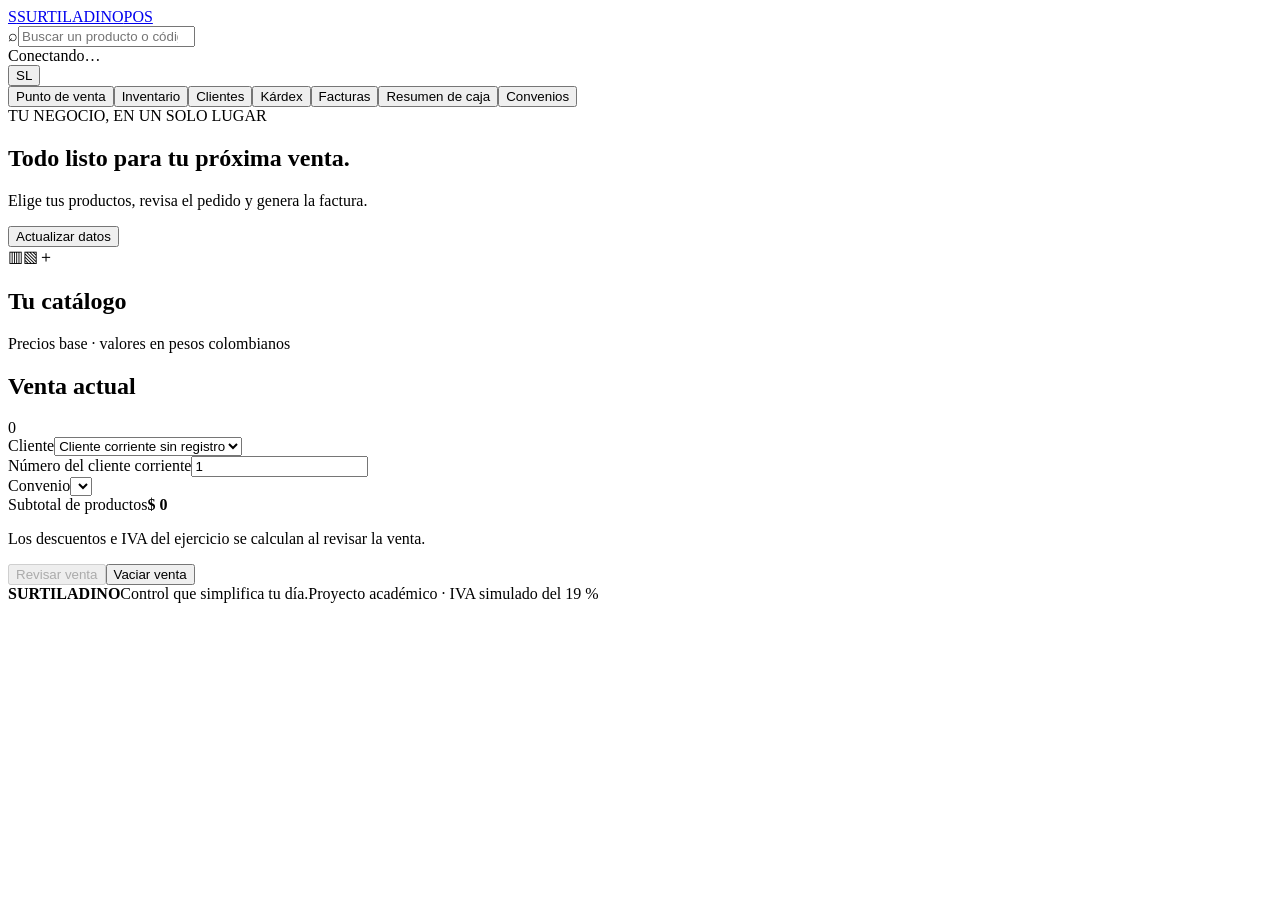
==== web/index.html @ 352c5664 "Add files via upload" ====
<!doctype html>
<html lang="es"><head><meta charset="utf-8"><meta name="viewport" content="width=device-width,initial-scale=1"><title>SURTILADINO · Punto de venta</title><link rel="stylesheet" href="/style.css"><script src="/app.js" defer></script><script src="/crud.js" defer></script></head>
<body>
<header><div class="top"><a class="brand" href="#ventas"><span class="brandmark">S</span>SURTILADINO<span class="pos">POS</span></a><div class="search"><span aria-hidden="true">⌕</span><input id="search" type="search" placeholder="Buscar un producto o código…" aria-label="Buscar productos"></div><div class="connection" id="connection">Conectando…</div><button class="avatar" aria-label="Información del sistema" id="info">SL</button></div>
<nav aria-label="Secciones"><button data-page="ventas" class="active">Punto de venta</button><button data-page="inventario">Inventario</button><button data-page="clientes">Clientes</button><button data-page="kardex">Kárdex</button><button data-page="facturas">Facturas</button><button data-page="caja">Resumen de caja</button><button data-page="convenios">Convenios</button></nav></header>
<main><section class="hero"><div><span class="eyebrow">TU NEGOCIO, EN UN SOLO LUGAR</span><h1 id="pageTitle">Todo listo para tu próxima venta.</h1><p id="pageDescription">Elige tus productos, revisa el pedido y genera la factura.</p></div><div class="hero-right"><span id="today"></span><button id="refresh" class="outline">Actualizar datos</button></div><div class="hero-art" aria-hidden="true"><span>▥</span><span>▧</span><span>＋</span></div></section>
<div id="error" role="alert" hidden></div><section id="metrics" class="metrics" aria-label="Estado del negocio"></section>
<section id="ventas" class="page"><div class="sale-layout"><div><div class="section-heading"><div><h2>Tu catálogo</h2><p>Precios base · valores en pesos colombianos</p></div><span class="badge" id="productCount"></span></div><div id="products" class="products"></div></div>
<aside class="cart panel"><div id="correctionBanner" hidden></div><div class="section-heading"><h2>Venta actual</h2><span class="counter" id="cartCount">0</span></div><label for="saleClient">Cliente</label><select id="saleClient"><option value="0">Cliente corriente sin registro</option></select><div id="walkin"><label for="currentNumber">Número del cliente corriente</label><input id="currentNumber" type="number" min="1" step="1" value="1"></div><label for="saleAgreement">Convenio</label><select id="saleAgreement"></select><div id="cartItems" class="cart-items"></div><div class="cart-total"><span>Subtotal de productos</span><strong id="cartSubtotal">$ 0</strong></div><p class="hint">Los descuentos e IVA del ejercicio se calculan al revisar la venta.</p><button id="review" class="primary wide" disabled>Revisar venta</button><button id="clearCart" class="text-button wide">Vaciar venta</button></aside></div></section>
<section id="inventario" class="page" hidden><div class="split"><div class="panel"><div class="section-heading"><h2>Productos e inventario</h2><button class="primary" data-new="productos">Nuevo producto</button></div><input id="stockSearch" type="search" placeholder="Buscar producto o código" aria-label="Buscar en inventario"><div id="stockTable"></div></div><form id="entryForm" class="panel"><span class="eyebrow">ABASTECE TU NEGOCIO</span><h2>Entrada de inventario</h2><p>Registra las unidades que recibiste.</p><label for="entryProduct">Producto</label><select id="entryProduct" name="producto" required></select><label for="entryQuantity">Cantidad recibida</label><input id="entryQuantity" name="cantidad" type="number" min="1" max="2147483647" step="1" required><button class="primary wide">Guardar entrada</button><p class="hint">La entrada actualiza las existencias y queda registrada en el kárdex.</p></form></div></section>
<section id="clientes" class="page" hidden><div class="split"><div class="panel"><div class="section-heading"><h2>Clientes registrados</h2><button class="primary" data-new="clientes">Nuevo cliente</button></div><input id="clientSearch" type="search" aria-label="Buscar clientes" placeholder="Buscar por nombre o documento"><div id="clientTable"></div></div><form id="clientForm" class="panel"><span class="eyebrow">MÁS CERCA DE TUS CLIENTES</span><h2>Nuevo cliente</h2><label for="clientName">Nombre o razón social</label><input id="clientName" name="nombre" maxlength="150" required><label for="docType">Tipo de documento</label><select id="docType" name="tipo_documento"><option value="CEDULA">Cédula</option><option value="NIT">NIT</option></select><label for="document">Número de documento</label><input id="document" name="documento" maxlength="30" required><label for="clientType">Tipo de cliente</label><select id="clientType" name="tipo_cliente"><option>Corriente</option><option>Mayorista</option></select><button class="primary wide">Guardar cliente</button></form></div></section>
<section id="kardex" class="page" hidden><div class="panel"><div class="section-heading"><div><h2>El recorrido de tu inventario</h2><p>Últimos 300 movimientos · hora de Bogotá</p></div><select id="ledgerProduct" aria-label="Filtrar kárdex por producto"></select></div><button class="primary" id="newMovement">Nuevo movimiento</button><p class="hint">Las correcciones y anulaciones generan movimientos compensatorios. El historial original se conserva.</p><div id="ledgerTable"></div></div></section>
<section id="facturas" class="page" hidden><div class="panel"><div class="section-heading"><div><h2>Historial de facturas</h2><p>Últimas 200 ventas · consulta, corrige o anula cada factura</p></div><input id="invoiceSearch" type="search" placeholder="Buscar número o cliente" aria-label="Buscar factura"></div><div id="invoiceTable"></div></div></section>
<section id="caja" class="page" hidden><div class="panel"><div class="section-heading"><div><h2>Así se movió tu negocio</h2><p>Ventas vigentes de la fecha · las anuladas se excluyen</p></div><input id="reportDate" type="date" aria-label="Fecha del resumen"></div><div id="report" class="report-grid"></div><p class="hint">Este resumen corresponde a las ventas registradas. No representa un arqueo ni un control de pagos recibidos.</p></div></section>
<section id="convenios" class="page" hidden><div class="split"><div class="panel"><div class="section-heading"><h2>Convenios y descuentos</h2><button class="primary" data-new="convenios">Nuevo convenio</button></div><div id="agreementCards"></div></div><form id="agreementForm" class="panel" hidden><span class="eyebrow">CLIENTES MAYORISTAS</span><h2>Ajustar descuento</h2><label for="discount">Porcentaje de descuento</label><div class="percent"><input name="porcentaje" id="discount" type="number" min="0" max="100" step="0.01" required><span>%</span></div><button class="primary wide">Guardar porcentaje</button><p class="hint">Aplica a las nuevas ventas con convenio mayorista. Las facturas anteriores conservan sus valores.</p></form></div></section>
<footer><b>SURTILADINO</b><span>Control que simplifica tu día.</span><span>Proyecto académico · IVA simulado del 19 %</span></footer></main>
<dialog id="modal"><div class="section-heading"><h2 id="modalTitle"></h2><button id="closeModal" class="icon-button" aria-label="Cerrar">×</button></div><div id="modalBody"></div><div id="modalActions" class="modal-actions"></div></dialog><div id="toast" role="status" hidden></div>
</body></html>
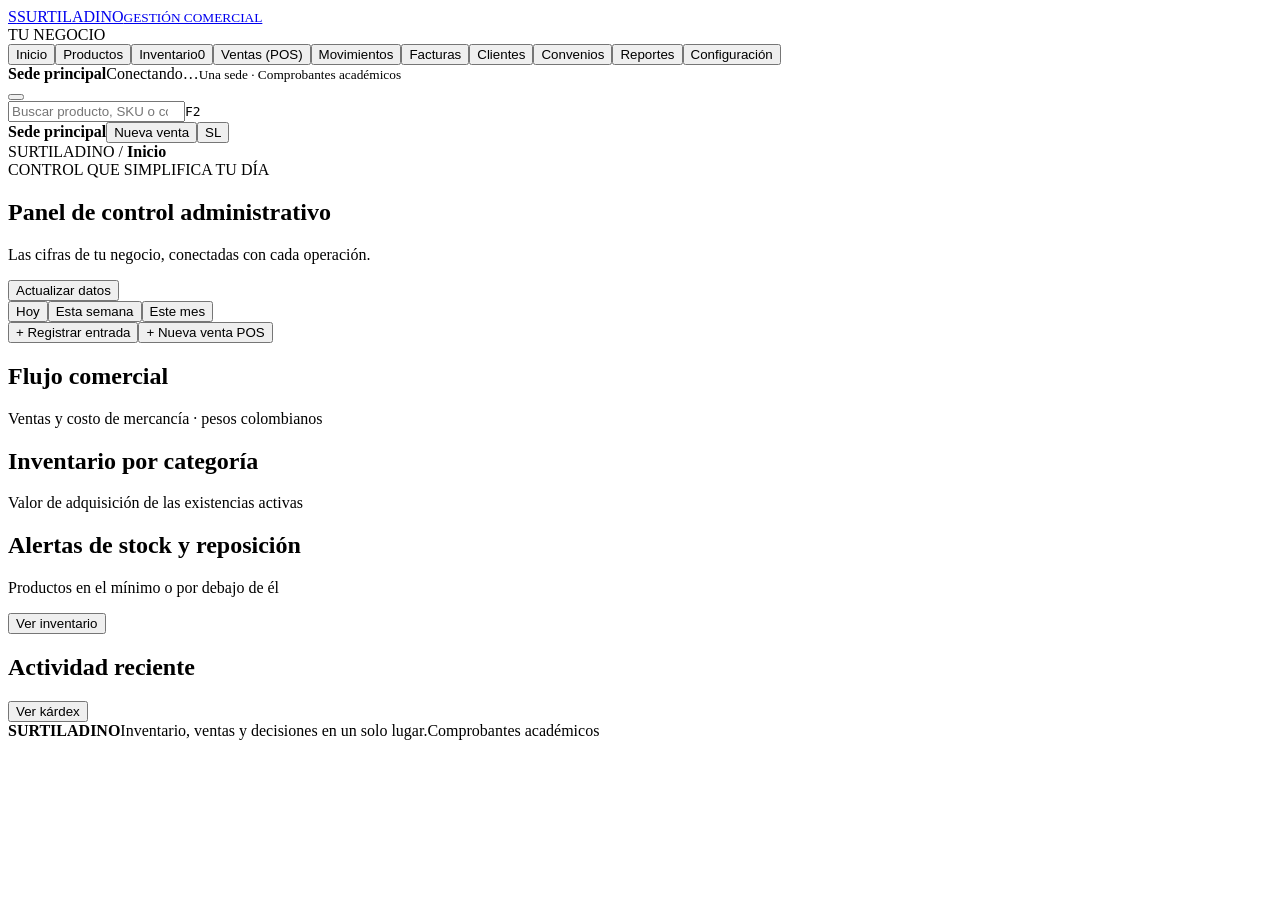
==== commit 1cec2930: "Add files via upload" ====
--- a/web/index.html
+++ b/web/index.html
@@ -1,18 +1,17 @@
-<!doctype html>
-<html lang="es"><head><meta charset="utf-8"><meta name="viewport" content="width=device-width,initial-scale=1"><title>SURTILADINO · Punto de venta</title><link rel="stylesheet" href="/style.css"><script src="/app.js" defer></script><script src="/crud.js" defer></script></head>
-<body>
-<header><div class="top"><a class="brand" href="#ventas"><span class="brandmark">S</span>SURTILADINO<span class="pos">POS</span></a><div class="search"><span aria-hidden="true">⌕</span><input id="search" type="search" placeholder="Buscar un producto o código…" aria-label="Buscar productos"></div><div class="connection" id="connection">Conectando…</div><button class="avatar" aria-label="Información del sistema" id="info">SL</button></div>
-<nav aria-label="Secciones"><button data-page="ventas" class="active">Punto de venta</button><button data-page="inventario">Inventario</button><button data-page="clientes">Clientes</button><button data-page="kardex">Kárdex</button><button data-page="facturas">Facturas</button><button data-page="caja">Resumen de caja</button><button data-page="convenios">Convenios</button></nav></header>
-<main><section class="hero"><div><span class="eyebrow">TU NEGOCIO, EN UN SOLO LUGAR</span><h1 id="pageTitle">Todo listo para tu próxima venta.</h1><p id="pageDescription">Elige tus productos, revisa el pedido y genera la factura.</p></div><div class="hero-right"><span id="today"></span><button id="refresh" class="outline">Actualizar datos</button></div><div class="hero-art" aria-hidden="true"><span>▥</span><span>▧</span><span>＋</span></div></section>
-<div id="error" role="alert" hidden></div><section id="metrics" class="metrics" aria-label="Estado del negocio"></section>
-<section id="ventas" class="page"><div class="sale-layout"><div><div class="section-heading"><div><h2>Tu catálogo</h2><p>Precios base · valores en pesos colombianos</p></div><span class="badge" id="productCount"></span></div><div id="products" class="products"></div></div>
-<aside class="cart panel"><div id="correctionBanner" hidden></div><div class="section-heading"><h2>Venta actual</h2><span class="counter" id="cartCount">0</span></div><label for="saleClient">Cliente</label><select id="saleClient"><option value="0">Cliente corriente sin registro</option></select><div id="walkin"><label for="currentNumber">Número del cliente corriente</label><input id="currentNumber" type="number" min="1" step="1" value="1"></div><label for="saleAgreement">Convenio</label><select id="saleAgreement"></select><div id="cartItems" class="cart-items"></div><div class="cart-total"><span>Subtotal de productos</span><strong id="cartSubtotal">$ 0</strong></div><p class="hint">Los descuentos e IVA del ejercicio se calculan al revisar la venta.</p><button id="review" class="primary wide" disabled>Revisar venta</button><button id="clearCart" class="text-button wide">Vaciar venta</button></aside></div></section>
-<section id="inventario" class="page" hidden><div class="split"><div class="panel"><div class="section-heading"><h2>Productos e inventario</h2><button class="primary" data-new="productos">Nuevo producto</button></div><input id="stockSearch" type="search" placeholder="Buscar producto o código" aria-label="Buscar en inventario"><div id="stockTable"></div></div><form id="entryForm" class="panel"><span class="eyebrow">ABASTECE TU NEGOCIO</span><h2>Entrada de inventario</h2><p>Registra las unidades que recibiste.</p><label for="entryProduct">Producto</label><select id="entryProduct" name="producto" required></select><label for="entryQuantity">Cantidad recibida</label><input id="entryQuantity" name="cantidad" type="number" min="1" max="2147483647" step="1" required><button class="primary wide">Guardar entrada</button><p class="hint">La entrada actualiza las existencias y queda registrada en el kárdex.</p></form></div></section>
-<section id="clientes" class="page" hidden><div class="split"><div class="panel"><div class="section-heading"><h2>Clientes registrados</h2><button class="primary" data-new="clientes">Nuevo cliente</button></div><input id="clientSearch" type="search" aria-label="Buscar clientes" placeholder="Buscar por nombre o documento"><div id="clientTable"></div></div><form id="clientForm" class="panel"><span class="eyebrow">MÁS CERCA DE TUS CLIENTES</span><h2>Nuevo cliente</h2><label for="clientName">Nombre o razón social</label><input id="clientName" name="nombre" maxlength="150" required><label for="docType">Tipo de documento</label><select id="docType" name="tipo_documento"><option value="CEDULA">Cédula</option><option value="NIT">NIT</option></select><label for="document">Número de documento</label><input id="document" name="documento" maxlength="30" required><label for="clientType">Tipo de cliente</label><select id="clientType" name="tipo_cliente"><option>Corriente</option><option>Mayorista</option></select><button class="primary wide">Guardar cliente</button></form></div></section>
-<section id="kardex" class="page" hidden><div class="panel"><div class="section-heading"><div><h2>El recorrido de tu inventario</h2><p>Últimos 300 movimientos · hora de Bogotá</p></div><select id="ledgerProduct" aria-label="Filtrar kárdex por producto"></select></div><button class="primary" id="newMovement">Nuevo movimiento</button><p class="hint">Las correcciones y anulaciones generan movimientos compensatorios. El historial original se conserva.</p><div id="ledgerTable"></div></div></section>
-<section id="facturas" class="page" hidden><div class="panel"><div class="section-heading"><div><h2>Historial de facturas</h2><p>Últimas 200 ventas · consulta, corrige o anula cada factura</p></div><input id="invoiceSearch" type="search" placeholder="Buscar número o cliente" aria-label="Buscar factura"></div><div id="invoiceTable"></div></div></section>
-<section id="caja" class="page" hidden><div class="panel"><div class="section-heading"><div><h2>Así se movió tu negocio</h2><p>Ventas vigentes de la fecha · las anuladas se excluyen</p></div><input id="reportDate" type="date" aria-label="Fecha del resumen"></div><div id="report" class="report-grid"></div><p class="hint">Este resumen corresponde a las ventas registradas. No representa un arqueo ni un control de pagos recibidos.</p></div></section>
-<section id="convenios" class="page" hidden><div class="split"><div class="panel"><div class="section-heading"><h2>Convenios y descuentos</h2><button class="primary" data-new="convenios">Nuevo convenio</button></div><div id="agreementCards"></div></div><form id="agreementForm" class="panel" hidden><span class="eyebrow">CLIENTES MAYORISTAS</span><h2>Ajustar descuento</h2><label for="discount">Porcentaje de descuento</label><div class="percent"><input name="porcentaje" id="discount" type="number" min="0" max="100" step="0.01" required><span>%</span></div><button class="primary wide">Guardar porcentaje</button><p class="hint">Aplica a las nuevas ventas con convenio mayorista. Las facturas anteriores conservan sus valores.</p></form></div></section>
-<footer><b>SURTILADINO</b><span>Control que simplifica tu día.</span><span>Proyecto académico · IVA simulado del 19 %</span></footer></main>
-<dialog id="modal"><div class="section-heading"><h2 id="modalTitle"></h2><button id="closeModal" class="icon-button" aria-label="Cerrar">×</button></div><div id="modalBody"></div><div id="modalActions" class="modal-actions"></div></dialog><div id="toast" role="status" hidden></div>
-</body></html>
+<!doctype html>
+<html lang="es"><head><meta charset="utf-8"><meta name="viewport" content="width=device-width,initial-scale=1"><title>SURTILADINO · Gestión comercial</title><link rel="stylesheet" href="/style.css"><script src="/app.js" defer></script><script src="/crud.js" defer></script><script src="/gestion.js" defer></script></head><body>
+<aside class="sidebar" id="sidebar"><a class="brand" href="#inicio"><span class="brandmark">S</span><span>SURTILADINO<small>GESTIÓN COMERCIAL</small></span></a><div class="nav-label">TU NEGOCIO</div><nav aria-label="Secciones"><button data-page="inicio"><span data-icon="home"></span>Inicio</button><button data-page="productos"><span data-icon="box"></span>Productos</button><button data-page="inventario"><span data-icon="warehouse"></span>Inventario<span id="alertCount" class="nav-count">0</span></button><button data-page="ventas"><span data-icon="cart"></span>Ventas (POS)</button><button data-page="kardex"><span data-icon="swap"></span>Movimientos</button><button data-page="facturas"><span data-icon="receipt"></span>Facturas</button><button data-page="clientes"><span data-icon="users"></span>Clientes</button><button data-page="convenios"><span data-icon="tag"></span>Convenios</button><button data-page="reportes"><span data-icon="chart"></span>Reportes</button><button data-page="configuracion"><span data-icon="settings"></span>Configuración</button></nav><div class="sidebar-foot"><strong id="sideBranch">Sede principal</strong><span id="connection">Conectando…</span><small>Una sede · Comprobantes académicos</small></div></aside>
+<div class="workspace"><header class="top"><button id="menuToggle" class="icon-button" aria-label="Mostrar menú"><span data-icon="menu"></span></button><div class="search"><span data-icon="search"></span><input id="search" type="search" placeholder="Buscar producto, SKU o código…" aria-label="Buscar productos"><kbd>F2</kbd></div><span class="branch"><span data-icon="warehouse"></span><b id="branchName">Sede principal</b></span><button class="primary" data-page="ventas"><span data-icon="cart"></span>Nueva venta</button><button class="avatar" aria-label="Información de la sesión" id="info">SL</button></header>
+<main><div class="breadcrumb">SURTILADINO <span>/</span> <b id="breadcrumbPage">Inicio</b></div><section class="hero"><div><span class="eyebrow">CONTROL QUE SIMPLIFICA TU DÍA</span><h1 id="pageTitle">Panel de control administrativo</h1><p id="pageDescription">Las cifras de tu negocio, conectadas con cada operación.</p></div><div class="hero-right"><span id="today"></span><button id="refresh" class="outline"><span data-icon="refresh"></span>Actualizar datos</button></div></section><div id="error" role="alert" hidden></div><div id="metrics" hidden></div>
+<section id="inicio" class="page"><div class="toolbar"><div class="segmented" id="periods"><button data-period="today">Hoy</button><button data-period="week" class="selected">Esta semana</button><button data-period="month">Este mes</button></div><div><button class="success" data-move="ENTRADA">+ Registrar entrada</button><button class="primary" data-page="ventas">+ Nueva venta POS</button></div></div><div id="dashboardMetrics" class="metrics six"></div><div class="grid-two wide-left"><article class="panel"><div class="section-heading"><div><h2>Flujo comercial</h2><p>Ventas y costo de mercancía · pesos colombianos</p></div><span class="badge" id="dashboardPeriod"></span></div><div id="dashboardChart" class="chart-host"></div></article><article class="panel"><h2>Inventario por categoría</h2><p>Valor de adquisición de las existencias activas</p><div id="categoryStock"></div></article></div><div class="grid-two"><article class="panel"><div class="section-heading"><div><h2>Alertas de stock y reposición</h2><p>Productos en el mínimo o por debajo de él</p></div><button data-page="inventario" class="outline">Ver inventario</button></div><div id="dashboardAlerts"></div></article><article class="panel"><div class="section-heading"><h2>Actividad reciente</h2><button data-page="kardex" class="outline">Ver kárdex</button></div><div id="recentActivity"></div></article></div></section>
+<section id="productos" class="page" hidden><div class="toolbar"><span class="badge">Catálogo maestro</span><div><button id="importProducts" class="outline">Importar CSV</button><button data-export="productos" class="outline">Exportar CSV</button><button class="primary" data-new="productos">+ Nuevo producto</button></div></div><div id="productMetrics" class="metrics four"></div><div class="panel"><div class="filters"><input id="stockSearch" type="search" placeholder="Buscar nombre, marca o código" aria-label="Buscar producto"><select id="productCategory" aria-label="Categoría"></select><select id="productStatus" aria-label="Estado"><option value="">Todos los estados</option><option value="normal">Disponible</option><option value="low">Stock bajo</option><option value="zero">Agotado</option><option value="archived">Archivado</option></select></div><div id="stockTable"></div><div id="productPagination" class="pagination"></div></div></section>
+<section id="inventario" class="page" hidden><div class="toolbar"><span class="badge">Control de existencias</span><div><button class="danger-soft" data-move="AJUSTE_SALIDA">Registrar salida / merma</button><button class="success" data-move="ENTRADA">Registrar entrada</button></div></div><div id="inventoryMetrics" class="metrics four"></div><article class="panel reorder-panel"><span class="large-icon" data-icon="bell"></span><div><h2>Reposición sugerida</h2><p id="reorderText">Calculada a partir del mínimo y máximo de cada producto.</p></div><button id="exportReorder" class="primary">Descargar lista de compra</button></article><div class="panel"><div class="filters"><input id="inventorySearch" type="search" placeholder="Buscar producto, código o ubicación" aria-label="Buscar inventario"><select id="inventoryStatus" aria-label="Filtrar existencias"><option value="">Todas las referencias activas</option><option value="low">En mínimo o bajo stock</option><option value="zero">Agotados</option></select><button data-export="inventario" class="outline">Exportar CSV</button></div><div id="inventoryTable"></div><div id="inventoryPagination" class="pagination"></div></div><form id="entryForm" hidden><select id="entryProduct" name="producto"></select><input id="entryQuantity" name="cantidad"></form></section>
+<section id="ventas" class="page" hidden><div class="toolbar pos-toolbar"><span class="badge">Punto de venta · <b id="operatorName"></b></span><div><button id="suspendSale" class="outline">Suspender venta</button><button id="resumeSale" class="outline">Pendientes <span id="pendingCount">0</span></button><kbd>F4 Cliente</kbd><kbd>F12 Revisar</kbd></div></div><div class="sale-layout"><div><div class="panel scan-panel"><label for="scanCode">LECTOR DE CÓDIGO Y BÚSQUEDA RÁPIDA</label><div class="scan-input"><span data-icon="scan"></span><input id="scanCode" placeholder="Escanea o escribe un código y pulsa Enter" autocomplete="off"><button id="scanAdd" class="primary" aria-label="Agregar código">+</button></div></div><div id="saleCategories" class="chips"></div><div class="section-heading"><h2>Catálogo disponible</h2><span class="badge" id="productCount"></span></div><div id="products" class="products"></div></div><aside class="cart panel"><div class="ticket-heading"><span data-icon="receipt"></span><h2>Ticket de venta en curso</h2><span class="counter" id="cartCount">0</span></div><div class="ticket-body"><div id="correctionBanner" hidden></div><label for="saleClient">Cliente</label><select id="saleClient"><option value="0">Consumidor final</option></select><div id="walkin" hidden><input id="currentNumber" type="number" value="1" min="1"></div><label for="saleAgreement">Convenio / descuento</label><select id="saleAgreement"></select><div id="cartItems" class="cart-items"></div><div class="ticket-summary"><div><span>Subtotal base</span><b id="cartSubtotal">$0</b></div><div><span>Descuento</span><b id="cartDiscount">$0</b></div><div><span>IVA del ejercicio</span><b id="cartTax">$0</b></div></div><div class="total-box"><span>TOTAL ESTIMADO</span><strong id="cartTotal">$0</strong><small>COP · Base + impuestos</small></div><label for="paymentMethod">Forma de pago</label><select id="paymentMethod"><option value="EFECTIVO">Efectivo</option><option value="TARJETA">Tarjeta</option><option value="TRANSFERENCIA">Transferencia</option><option value="NEQUI_DAVIPLATA">Nequi / Daviplata</option><option value="QR">QR bancario</option></select><div class="form-grid"><div><label for="paymentReceived">Valor recibido</label><input id="paymentReceived" type="number" step="0.01" min="0" placeholder="Vacío = pago exacto"></div><div><label for="paymentReference">Referencia (opcional)</label><input id="paymentReference" maxlength="100" placeholder="Comprobante del pago"></div></div><p class="hint" id="paymentHint">El cambio se confirma al revisar la venta.</p><button id="review" class="primary wide" disabled>Revisar y finalizar venta</button><button id="clearCart" class="text-button wide">Vaciar venta</button></div></aside></div></section>
+<section id="clientes" class="page" hidden><div class="panel"><div class="section-heading"><div><h2>Directorio de clientes</h2><p>Datos de contacto e identificación</p></div><button class="primary" data-new="clientes">Nuevo cliente</button></div><input id="clientSearch" type="search" placeholder="Buscar nombre o documento" aria-label="Buscar clientes"><div id="clientTable"></div></div><form id="clientForm" hidden></form></section>
+<section id="kardex" class="page" hidden><div class="toolbar"><span class="badge">Trazabilidad del inventario</span><div><button data-export="kardex" class="outline">Exportar CSV</button><button class="primary" id="newMovement">Registrar ajuste</button></div></div><div class="panel"><div class="filters"><label>Desde<input id="ledgerFrom" type="date"></label><label>Hasta<input id="ledgerTo" type="date"></label><label>Producto<select id="ledgerProduct"></select></label><label>Tipo<select id="ledgerType"><option value="">Todos</option><option>ENTRADA</option><option>SALIDA</option><option>AJUSTE_ENTRADA</option><option>AJUSTE_SALIDA</option><option>DEVOLUCION</option><option>INICIAL</option></select></label><button id="filterLedger" class="primary">Consultar</button></div><p class="hint">Hasta 2.000 movimientos por consulta · hora de Bogotá. Las correcciones conservan el registro original.</p><div id="ledgerTable"></div><div id="ledgerPagination" class="pagination"></div></div></section>
+<section id="facturas" class="page" hidden><div class="panel"><div class="section-heading"><div><h2>Historial de facturas</h2><p>Últimas 200 ventas · comprobantes académicos</p></div><input id="invoiceSearch" type="search" placeholder="Buscar número o cliente" aria-label="Buscar factura"></div><div id="invoiceTable"></div></div></section>
+<section id="convenios" class="page" hidden><div class="panel"><div class="section-heading"><div><h2>Convenios y promociones</h2><p>Reglas aplicadas al calcular cada venta</p></div><button class="primary" data-new="convenios">Nuevo convenio</button></div><div id="agreementCards"></div></div><form id="agreementForm" hidden></form></section>
+<section id="reportes" class="page" hidden><div class="panel"><div class="filters"><label>Desde<input id="reportFrom" type="date"></label><label>Hasta<input id="reportTo" type="date"></label><button id="runReport" class="primary">Generar informe</button><button id="exportReport" class="outline">Exportar CSV</button><button id="printReport" class="outline">Imprimir / PDF</button></div><p class="hint">Ventas vigentes del periodo. Las anuladas se excluyen. Valores en COP.</p></div><div id="reportMetrics" class="metrics four"></div><div class="grid-two wide-left"><article class="panel"><h2>Ventas y costo de mercancía</h2><p>Resultados diarios del periodo seleccionado</p><div id="reportChart" class="chart-host"></div></article><article class="panel"><h2>Ventas por categoría</h2><div id="reportCategories"></div></article></div><div class="grid-two"><article class="panel"><h2>Productos más vendidos</h2><div id="reportTop"></div></article><article class="panel"><h2>Medios de pago registrados</h2><p>Registro de pagos; no conexión con bancos</p><div id="reportPayments"></div></article></div></section>
+<section id="caja" class="page" hidden><input id="reportDate" type="date"><div id="report"></div></section>
+<section id="configuracion" class="page" hidden><div class="grid-two"><article class="panel"><span class="eyebrow">GENERAL Y EMPRESA</span><h2>Información comercial</h2><p>Se incluye en los nuevos comprobantes.</p><form id="companyForm"></form></article><article class="panel"><span class="eyebrow">OPERACIÓN</span><h2>Políticas y acceso</h2><div class="policy"><span>Venta sin existencias<small>El inventario nunca puede quedar negativo.</small></span><b class="status-chip">Bloqueada</b></div><div class="policy"><span>Correcciones trazables<small>Las anulaciones registran su compensación.</small></span><b class="status-chip">Activas</b></div><div class="policy"><span>Impuestos por producto<small>Tarifas del ejercicio: 0 %, 5 % y 19 %.</small></span><b class="badge">Configurable</b></div><div class="policy"><span>Facturación<small>Comprobantes académicos, sin integración DIAN.</small></span><b class="badge">Interna</b></div><div class="policy"><span>Sedes y acceso<small>Una sede y una cuenta administradora.</small></span><b class="badge">Administrador</b></div><button id="auditButton" class="outline wide">Consultar registro de cambios</button><button id="configExport" class="outline wide">Exportar configuración</button></article></div><article class="panel"><div class="section-heading"><div><h2>Categorías de productos</h2><p>Organiza el catálogo y los reportes.</p></div><button class="primary" data-extra-new="categorias">Nueva categoría</button></div><div id="categoryTable"></div></article><article class="panel"><div class="section-heading"><div><h2>Proveedores</h2><p>Contactos para compras y reposición.</p></div><button class="primary" data-extra-new="proveedores">Nuevo proveedor</button></div><div id="supplierTable"></div></article></section>
+<footer><b>SURTILADINO</b><span>Inventario, ventas y decisiones en un solo lugar.</span><span>Comprobantes académicos</span></footer></main></div><dialog id="modal"><div class="section-heading"><h2 id="modalTitle"></h2><button id="closeModal" class="icon-button" aria-label="Cerrar">×</button></div><div id="modalBody"></div><div id="modalActions" class="modal-actions"></div></dialog><div id="toast" role="status" hidden></div></body></html>
